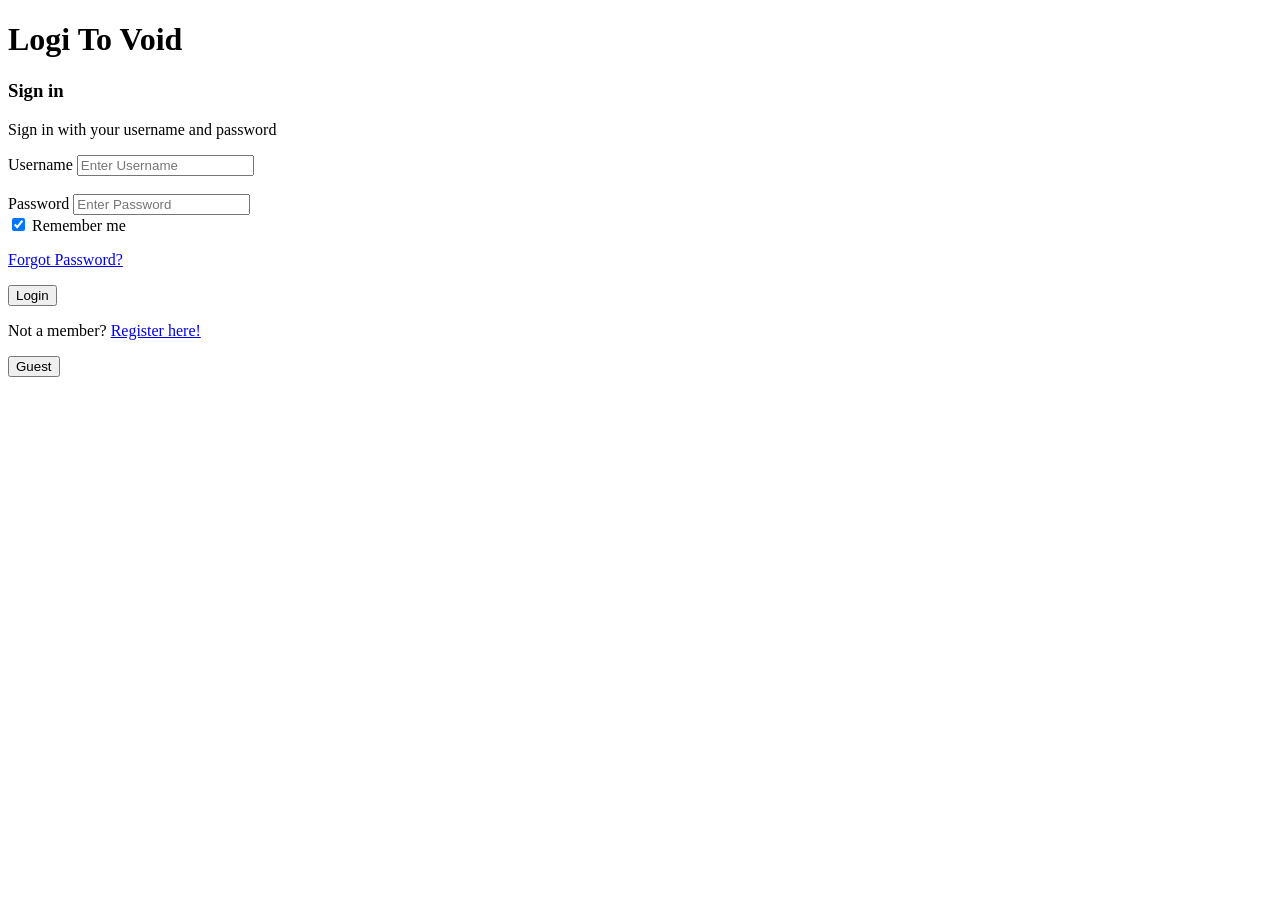
==== LoginPage.html @ be650e8e "Add files via upload" ====
<!DOCTYPE html>
<html lang="en">
<head>
    <meta charset="UTF-8">
    <meta http-equiv="X-UA-Compatible" content="IE=edge">
    <meta name="viewport" content="width=device-width, initial-scale=1.0">
    <link rel="stylesheet" href="loginpage.css">
    <title>Login page in HTML</title>
</head>
<body>
    <h1>Logi To Void</h1>
    <form action="">
        <!-- Headings for the form -->
        <div class="headingsContainer">
            <h3>Sign in</h3>
            <p>Sign in with your username and password</p>
        </div>

        <!-- Main container for all inputs -->
        <div class="mainContainer">
            <!-- Username -->
            <label for="username">Username</label>
            <input type="text" placeholder="Enter Username" name="username" required>

            <br><br>

            <!-- Password -->
            <label for="pswrd">Password</label>
            <input type="password" placeholder="Enter Password" name="pswrd" required>

            <!-- sub container for the checkbox and forgot password link -->
            <div class="subcontainer">
                <label>
                  <input type="checkbox" checked="checked" name="remember"> Remember me
                </label>
                <p class="forgotpsd"> <a href="#">Forgot Password?</a></p>
            </div>


            <!-- Submit button -->
            <button type="submit">Login</button>

            <!-- Sign up link -->
            <p class="register">Not a member?  <a href="#">Register here!</a></p>

            <!--Direct Access to Void-->
            <button type="guest">Guest</button>

        </div>

    </form>

</body>
</html>
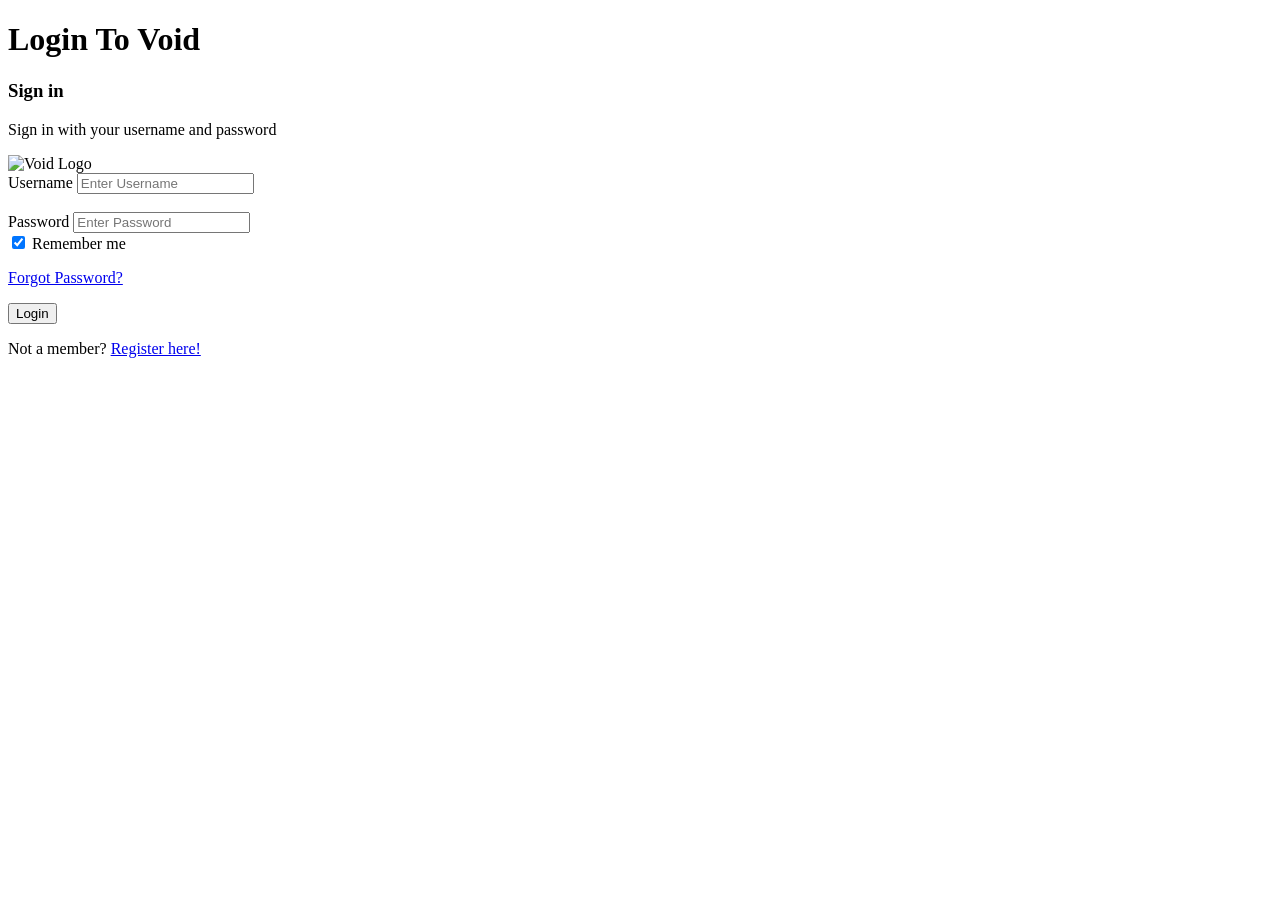
==== commit ee8ee5a0: "Login Page for VOID" ====
--- a/LoginPage.html
+++ b/LoginPage.html
@@ -5,30 +5,25 @@
     <meta http-equiv="X-UA-Compatible" content="IE=edge">
     <meta name="viewport" content="width=device-width, initial-scale=1.0">
     <link rel="stylesheet" href="loginpage.css">
-    <title>Login page in HTML</title>
+    <title>Login page for Void</title>
 </head>
 <body>
-    <h1>Logi To Void</h1>
+    <h1>Login To Void</h1>
     <form action="">
-        <!-- Headings for the form -->
+
         <div class="headingsContainer">
             <h3>Sign in</h3>
             <p>Sign in with your username and password</p>
+            <img class="Voidlogo" src="https://github.com/KartikeyVoidTeamC04/Void-Logo-Image/blob/main/Void%20Logo.png?raw=true" alt="Void Logo">
         </div>
-
-        <!-- Main container for all inputs -->
         <div class="mainContainer">
-            <!-- Username -->
             <label for="username">Username</label>
             <input type="text" placeholder="Enter Username" name="username" required>
-
             <br><br>
 
-            <!-- Password -->
             <label for="pswrd">Password</label>
             <input type="password" placeholder="Enter Password" name="pswrd" required>
 
-            <!-- sub container for the checkbox and forgot password link -->
             <div class="subcontainer">
                 <label>
                   <input type="checkbox" checked="checked" name="remember"> Remember me
@@ -36,15 +31,10 @@
                 <p class="forgotpsd"> <a href="#">Forgot Password?</a></p>
             </div>
 
-
-            <!-- Submit button -->
+        
             <button type="submit">Login</button>
 
-            <!-- Sign up link -->
             <p class="register">Not a member?  <a href="#">Register here!</a></p>
-
-            <!--Direct Access to Void-->
-            <button type="guest">Guest</button>
 
         </div>
 
